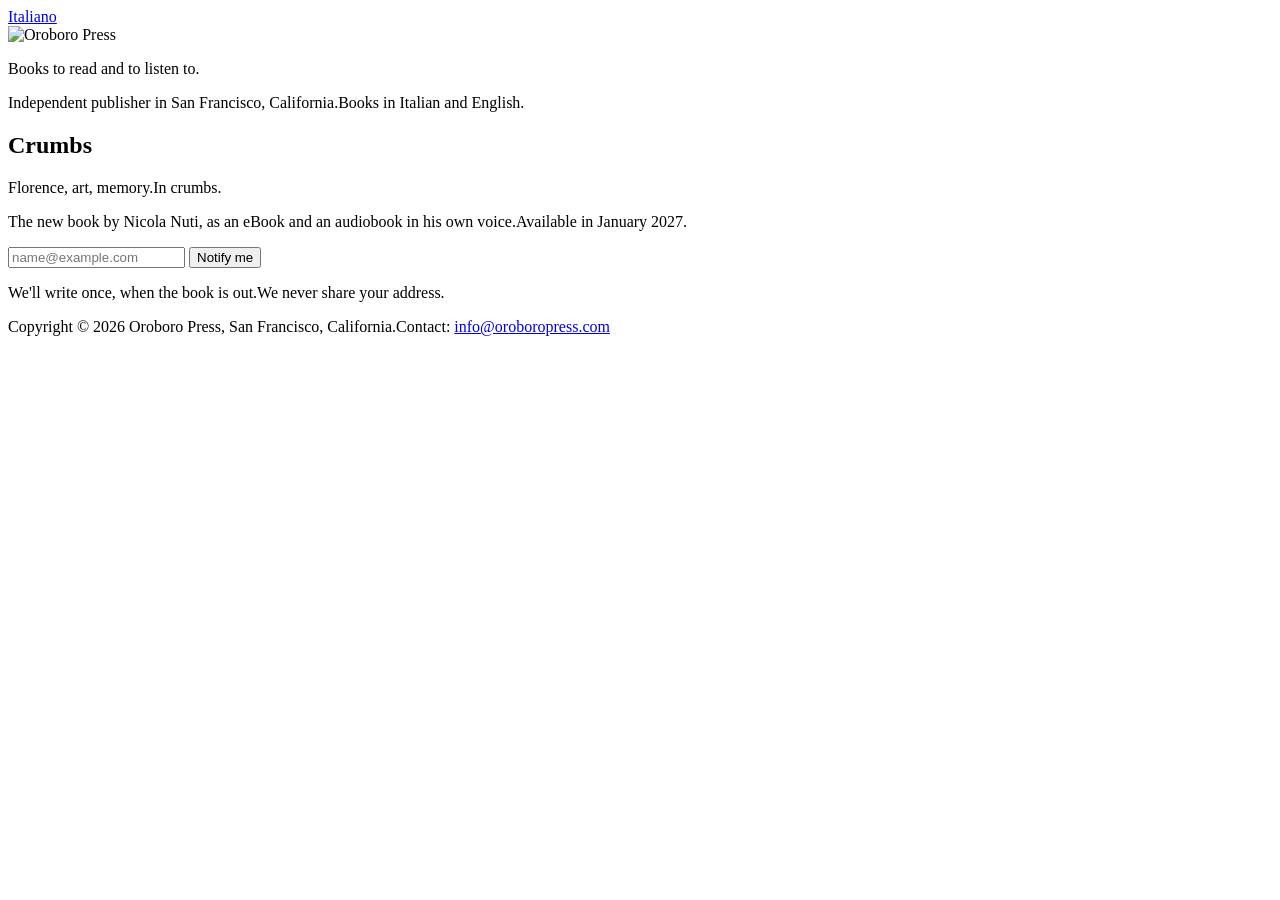
==== docs/index.html @ c275efb5 "Date: 'Disponibile a gennaio del 2027' / 'Available in January 2027'; shorter small print that fits " ====
<!doctype html>
<html lang="en">
<head>
<meta charset="utf-8">
<meta name="viewport" content="width=device-width, initial-scale=1">
<title>Oroboro Press</title>
<meta name="description" content="Oroboro Press, an independent publisher in San Francisco, California. Crumbs by Nicola Nuti is coming in January 2027 as an eBook and audiobook.">
<link rel="alternate" hreflang="en" href="https://oroboropress.com/">
<link rel="alternate" hreflang="it" href="https://oroboropress.com/it/">
<link rel="alternate" hreflang="x-default" href="https://oroboropress.com/">
<link rel="canonical" href="https://oroboropress.com/">
<meta property="og:title" content="Oroboro Press">
<meta property="og:description" content="Oroboro Press, an independent publisher in San Francisco, California. Crumbs by Nicola Nuti is coming in January 2027 as an eBook and audiobook.">
<meta property="og:image" content="https://oroboropress.com/img/icon-512.png">
<link rel="icon" href="/favicon.ico" sizes="any">
<link rel="icon" type="image/png" sizes="32x32" href="/img/icon-32.png">
<link rel="apple-touch-icon" href="/apple-touch-icon.png">
<link rel="manifest" href="/site.webmanifest">
<link rel="preconnect" href="https://fonts.googleapis.com">
<link rel="stylesheet" href="https://fonts.googleapis.com/css2?family=Figtree:wght@400;500;600;700&amp;display=swap">
<link rel="stylesheet" href="/css/style.css?v=4">
</head>
<body>
<a class="lang" href="/it/" hreflang="it" lang="it">Italiano</a>
<main>
<img class="logo" src="/img/logo.png" alt="Oroboro Press">
<p class="tagline">Books to read and to listen to.</p>
<p class="sub"><span class="l">Independent publisher in <span class="nw">San Francisco, California.</span></span><span class="l">Books in Italian and English.</span></p>
<section class="book">
<h1>Crumbs</h1>
<p class="line"><span class="l">Florence, art, memory.</span><span class="l">In crumbs.</span></p>
<p class="when"><span class="l"><span class="nw">The new book by Nicola Nuti,</span> <span class="nw">as an eBook and an audiobook</span> <span class="nw">in his own voice.</span></span><span class="l">Available in January 2027.</span></p>
<form class="signup" action="https://oroboro-signup.fpugliano.workers.dev" method="post" data-ok="Thank you! We'll write when Crumbs is out." data-err="Something went wrong. Please try again, or write to info@oroboropress.com." data-bad="Please check the email address.">
<input type="hidden" name="lang" value="en"><input type="hidden" name="list" value="crumbs">
<input class="hp" hidden style="display:none" type="text" name="website" tabindex="-1" autocomplete="off" aria-hidden="true">
<label class="sr" style="position:absolute;width:1px;height:1px;overflow:hidden;clip:rect(0 0 0 0)" for="email">Email</label>
<input id="email" type="email" name="email" required autocomplete="email" placeholder="name@example.com">
<button class="button" type="submit">Notify me</button>
</form>
<p class="msg" role="status" aria-live="polite"></p>
<p class="small"><span class="l">We'll write once, when the book is out.</span><span class="l">We never share your address.</span></p>
</section>
</main>
<footer><div><span>Copyright © 2026 Oroboro Press, San Francisco, California.</span><span>Contact: <a href="mailto:info@oroboropress.com">info@oroboropress.com</a></span></div></footer>
<script src="/js/signup.js?v=4"></script>
</body>
</html>
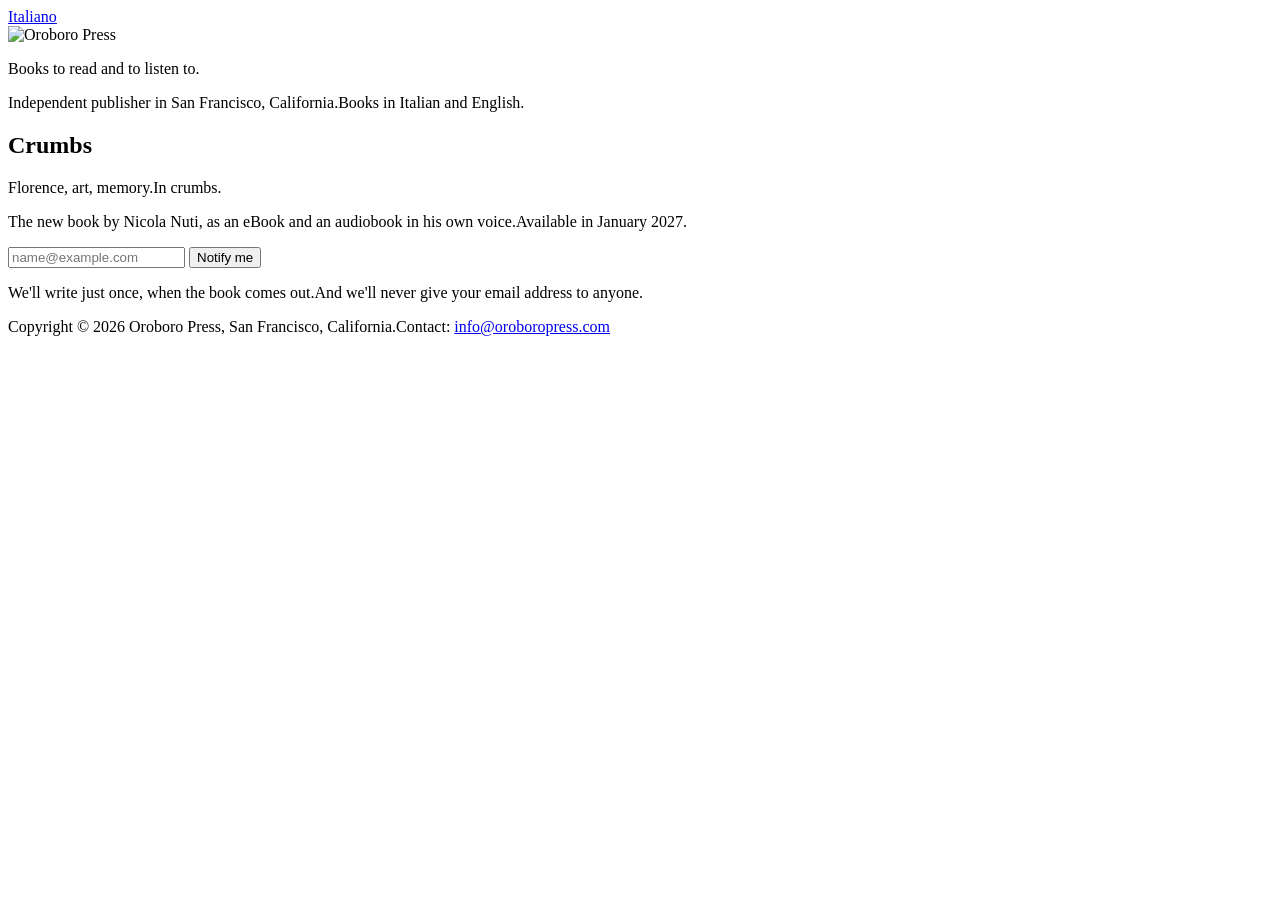
==== commit ade4a532: "Small print: 'Ti scriveremo una volta sola, quando uscirà il libro. E non daremo il tuo indirizzo em" ====
--- a/docs/index.html
+++ b/docs/index.html
@@ -18,7 +18,7 @@
 <link rel="manifest" href="/site.webmanifest">
 <link rel="preconnect" href="https://fonts.googleapis.com">
 <link rel="stylesheet" href="https://fonts.googleapis.com/css2?family=Figtree:wght@400;500;600;700&amp;display=swap">
-<link rel="stylesheet" href="/css/style.css?v=4">
+<link rel="stylesheet" href="/css/style.css?v=5">
 </head>
 <body>
 <a class="lang" href="/it/" hreflang="it" lang="it">Italiano</a>
@@ -30,7 +30,7 @@
 <h1>Crumbs</h1>
 <p class="line"><span class="l">Florence, art, memory.</span><span class="l">In crumbs.</span></p>
 <p class="when"><span class="l"><span class="nw">The new book by Nicola Nuti,</span> <span class="nw">as an eBook and an audiobook</span> <span class="nw">in his own voice.</span></span><span class="l">Available in January 2027.</span></p>
-<form class="signup" action="https://oroboro-signup.fpugliano.workers.dev" method="post" data-ok="Thank you! We'll write when Crumbs is out." data-err="Something went wrong. Please try again, or write to info@oroboropress.com." data-bad="Please check the email address.">
+<form class="signup" action="https://oroboro-signup.fpugliano.workers.dev" method="post" data-ok="Thank you! We'll let you know as soon as Crumbs is out." data-err="Something went wrong. Please try again, or write to info@oroboropress.com." data-bad="Please check the email address.">
 <input type="hidden" name="lang" value="en"><input type="hidden" name="list" value="crumbs">
 <input class="hp" hidden style="display:none" type="text" name="website" tabindex="-1" autocomplete="off" aria-hidden="true">
 <label class="sr" style="position:absolute;width:1px;height:1px;overflow:hidden;clip:rect(0 0 0 0)" for="email">Email</label>
@@ -38,10 +38,10 @@
 <button class="button" type="submit">Notify me</button>
 </form>
 <p class="msg" role="status" aria-live="polite"></p>
-<p class="small"><span class="l">We'll write once, when the book is out.</span><span class="l">We never share your address.</span></p>
+<p class="small"><span class="l">We'll write just once, <span class="nw">when the book comes out.</span></span><span class="l">And we'll never give <span class="nw">your email address to anyone.</span></span></p>
 </section>
 </main>
 <footer><div><span>Copyright © 2026 Oroboro Press, San Francisco, California.</span><span>Contact: <a href="mailto:info@oroboropress.com">info@oroboropress.com</a></span></div></footer>
-<script src="/js/signup.js?v=4"></script>
+<script src="/js/signup.js?v=5"></script>
 </body>
 </html>
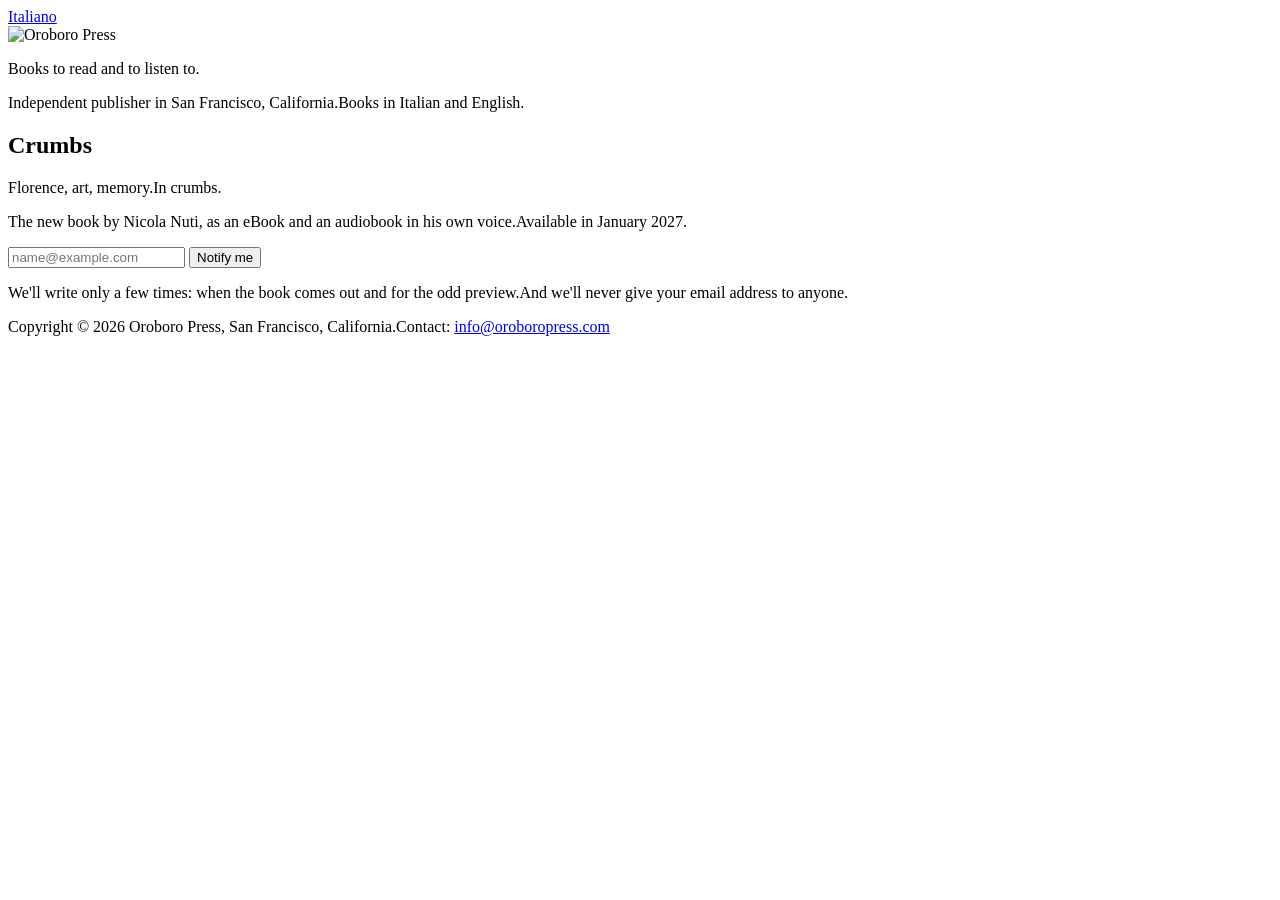
==== commit 4545f0d3: "Sign-up wording: a few emails (launch and previews), not just one Co-Authored-By: Claude Opus 5.5 <n" ====
--- a/docs/index.html
+++ b/docs/index.html
@@ -2,6 +2,7 @@
 <html lang="en">
 <head>
 <meta charset="utf-8">
+<meta name="google-site-verification" content="CFzfTdlaqBtTwBEFPBoLguGVeEMSmldDWPq5u47R8Tc">
 <meta name="viewport" content="width=device-width, initial-scale=1">
 <title>Oroboro Press</title>
 <meta name="description" content="Oroboro Press, an independent publisher in San Francisco, California. Crumbs by Nicola Nuti is coming in January 2027 as an eBook and audiobook.">
@@ -11,7 +12,15 @@
 <link rel="canonical" href="https://oroboropress.com/">
 <meta property="og:title" content="Oroboro Press">
 <meta property="og:description" content="Oroboro Press, an independent publisher in San Francisco, California. Crumbs by Nicola Nuti is coming in January 2027 as an eBook and audiobook.">
-<meta property="og:image" content="https://oroboropress.com/img/icon-512.png">
+<meta property="og:image" content="https://oroboropress.com/img/og-image.jpg">
+<meta property="og:image:width" content="1200">
+<meta property="og:image:height" content="630">
+<meta property="og:image:alt" content="Oroboro Press">
+<meta property="og:type" content="website">
+<meta property="og:url" content="https://oroboropress.com/">
+<meta property="og:site_name" content="Oroboro Press">
+<meta property="og:locale" content="en_US">
+<meta name="twitter:card" content="summary_large_image">
 <link rel="icon" href="/favicon.ico" sizes="any">
 <link rel="icon" type="image/png" sizes="32x32" href="/img/icon-32.png">
 <link rel="apple-touch-icon" href="/apple-touch-icon.png">
@@ -38,10 +47,11 @@
 <button class="button" type="submit">Notify me</button>
 </form>
 <p class="msg" role="status" aria-live="polite"></p>
-<p class="small"><span class="l">We'll write just once, <span class="nw">when the book comes out.</span></span><span class="l">And we'll never give <span class="nw">your email address to anyone.</span></span></p>
+<p class="small"><span class="l">We'll write only a few times: <span class="nw">when the book comes out</span> <span class="nw">and for the odd preview.</span></span><span class="l">And we'll never give <span class="nw">your email address to anyone.</span></span></p>
 </section>
 </main>
 <footer><div><span>Copyright © 2026 Oroboro Press, San Francisco, California.</span><span>Contact: <a href="mailto:info@oroboropress.com">info@oroboropress.com</a></span></div></footer>
 <script src="/js/signup.js?v=5"></script>
+<!-- Cloudflare Web Analytics --><script type="module" src="https://static.cloudflareinsights.com/beacon.min.js" data-cf-beacon='{"token": "a5cda3695eec493a95b72ecaccf63f9a"}'></script><!-- End Cloudflare Web Analytics -->
 </body>
 </html>
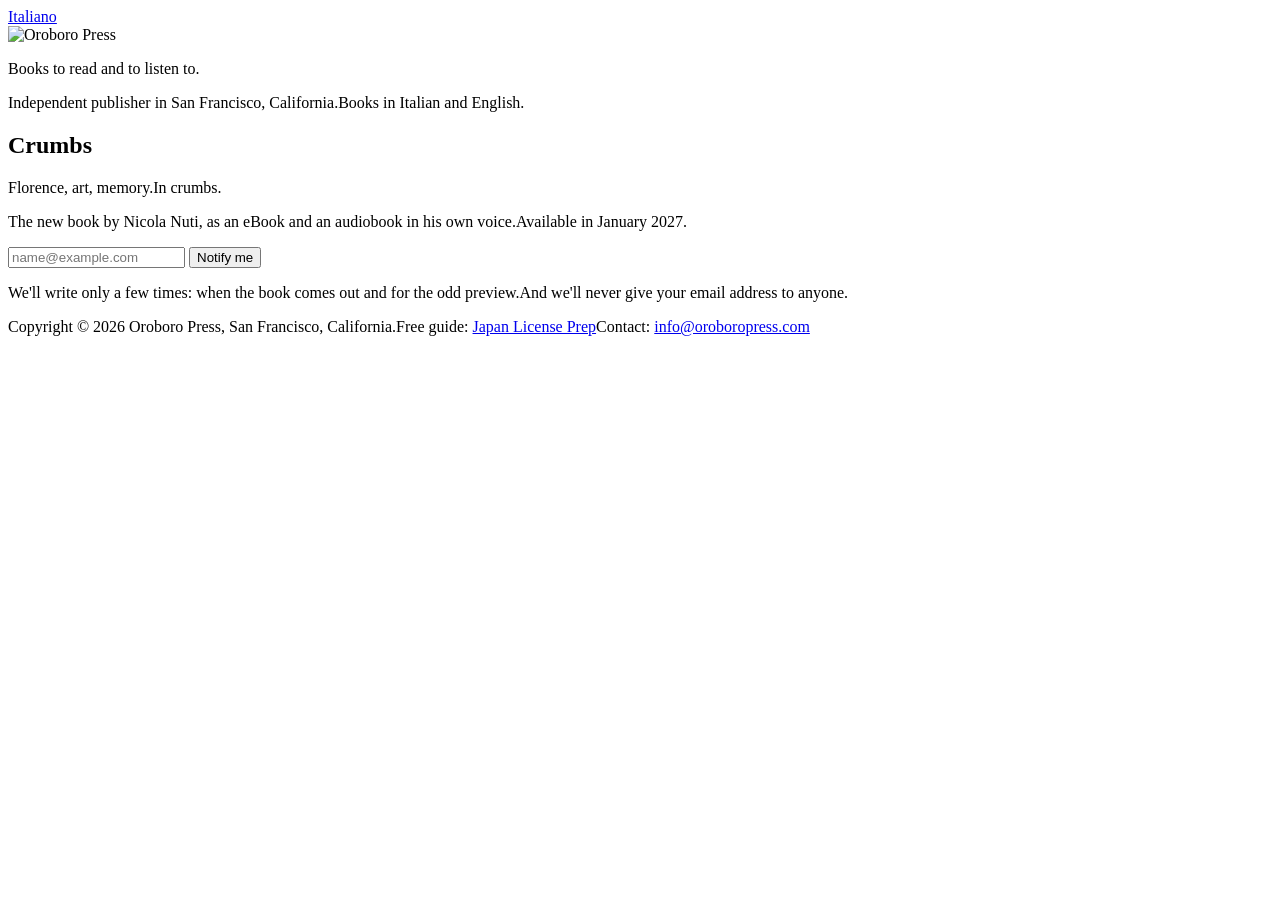
==== commit 37984547: "Footer link to the free guide, Japan License Prep Co-Authored-By: Claude Opus 5.5 <noreply@anthropic" ====
--- a/docs/index.html
+++ b/docs/index.html
@@ -50,7 +50,7 @@
 <p class="small"><span class="l">We'll write only a few times: <span class="nw">when the book comes out</span> <span class="nw">and for the odd preview.</span></span><span class="l">And we'll never give <span class="nw">your email address to anyone.</span></span></p>
 </section>
 </main>
-<footer><div><span>Copyright © 2026 Oroboro Press, San Francisco, California.</span><span>Contact: <a href="mailto:info@oroboropress.com">info@oroboropress.com</a></span></div></footer>
+<footer><div><span>Copyright © 2026 Oroboro Press, San Francisco, California.</span><span>Free guide: <a href="https://japan-driving-license.oroboropress.com/">Japan License Prep</a></span><span>Contact: <a href="mailto:info@oroboropress.com">info@oroboropress.com</a></span></div></footer>
 <script src="/js/signup.js?v=5"></script>
 <!-- Cloudflare Web Analytics --><script type="module" src="https://static.cloudflareinsights.com/beacon.min.js" data-cf-beacon='{"token": "a5cda3695eec493a95b72ecaccf63f9a"}'></script><!-- End Cloudflare Web Analytics -->
 </body>
